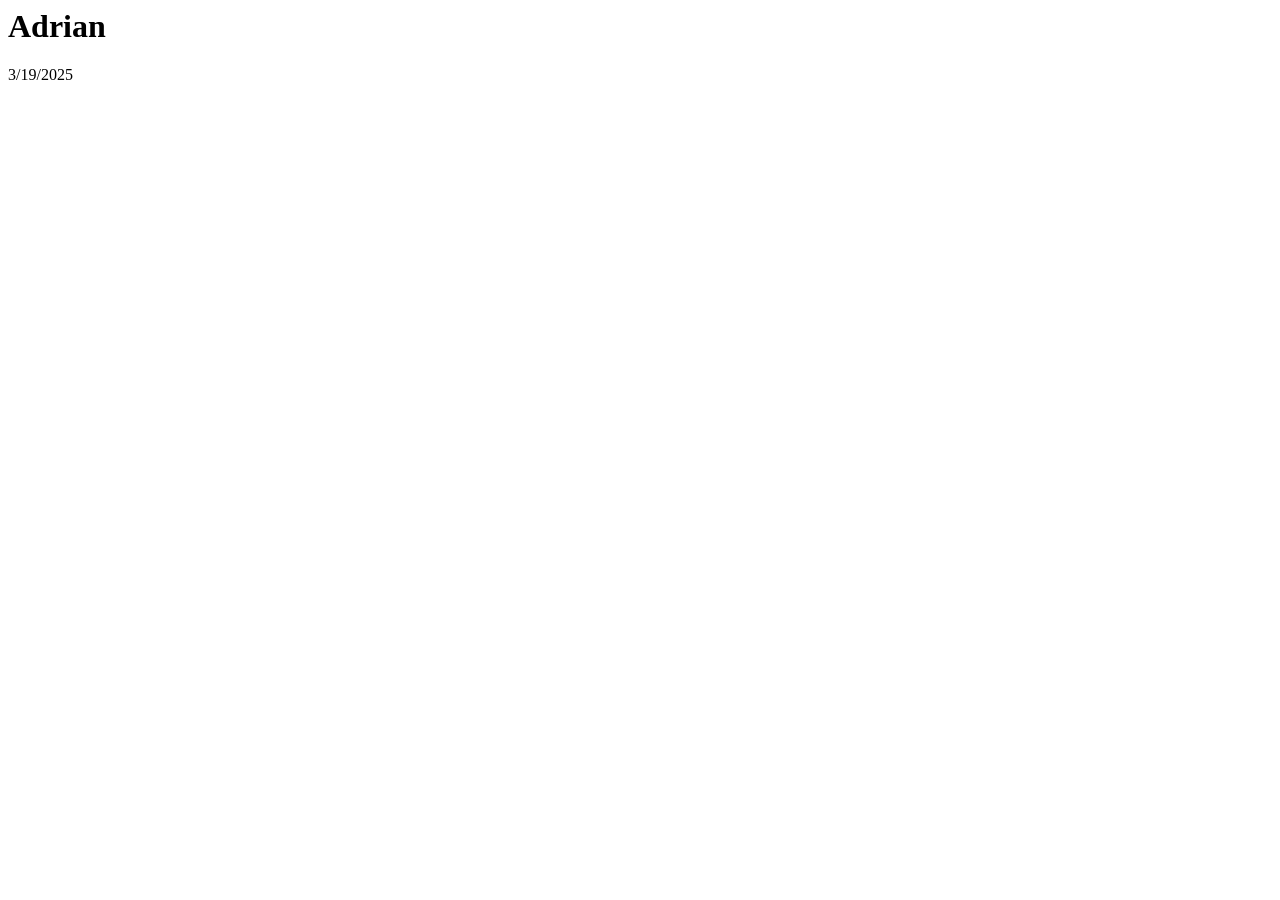
==== students/Adrian/index.html @ d94fa16a "new home page" ====
<!dacktype html>
    <html>

    <head>
        <title>
            AdrianSu
        </title>
    </head>

    <body>
        <h1>
            Adrian
        </h1>
        <footer>
            <p>3/19/2025</p>
        </footer>
    </body>

    </html>
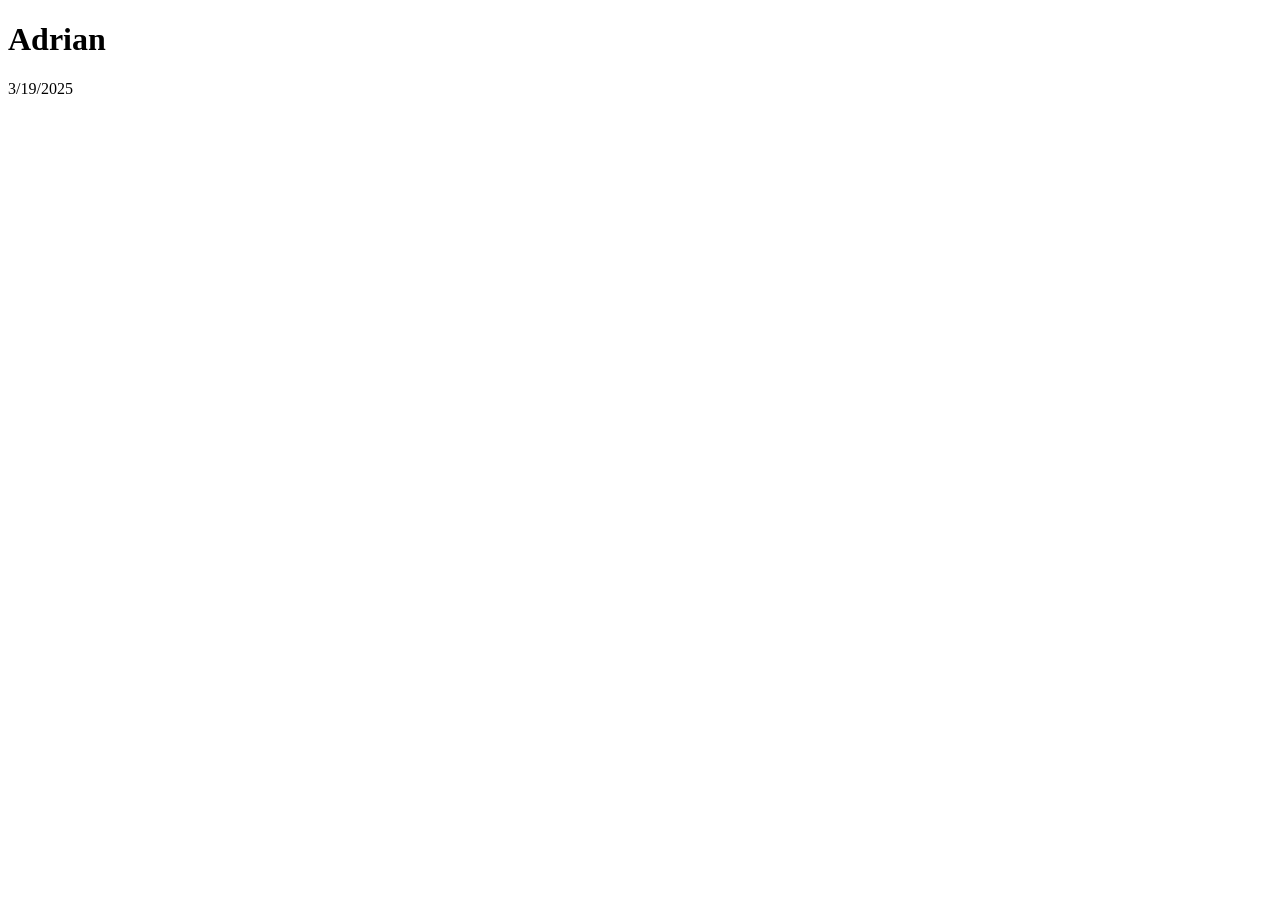
==== commit 442d56d4: "Merge branch 'main' of https://github.com/alfieho/2026-spring-project" ====
--- a/students/Adrian/index.html
+++ b/students/Adrian/index.html
@@ -1,4 +1,4 @@
-<!dacktype html>
+<!doctype html>
     <html>
 
     <head>
@@ -16,4 +16,4 @@
         </footer>
     </body>
 
-    </html>+    </html>
